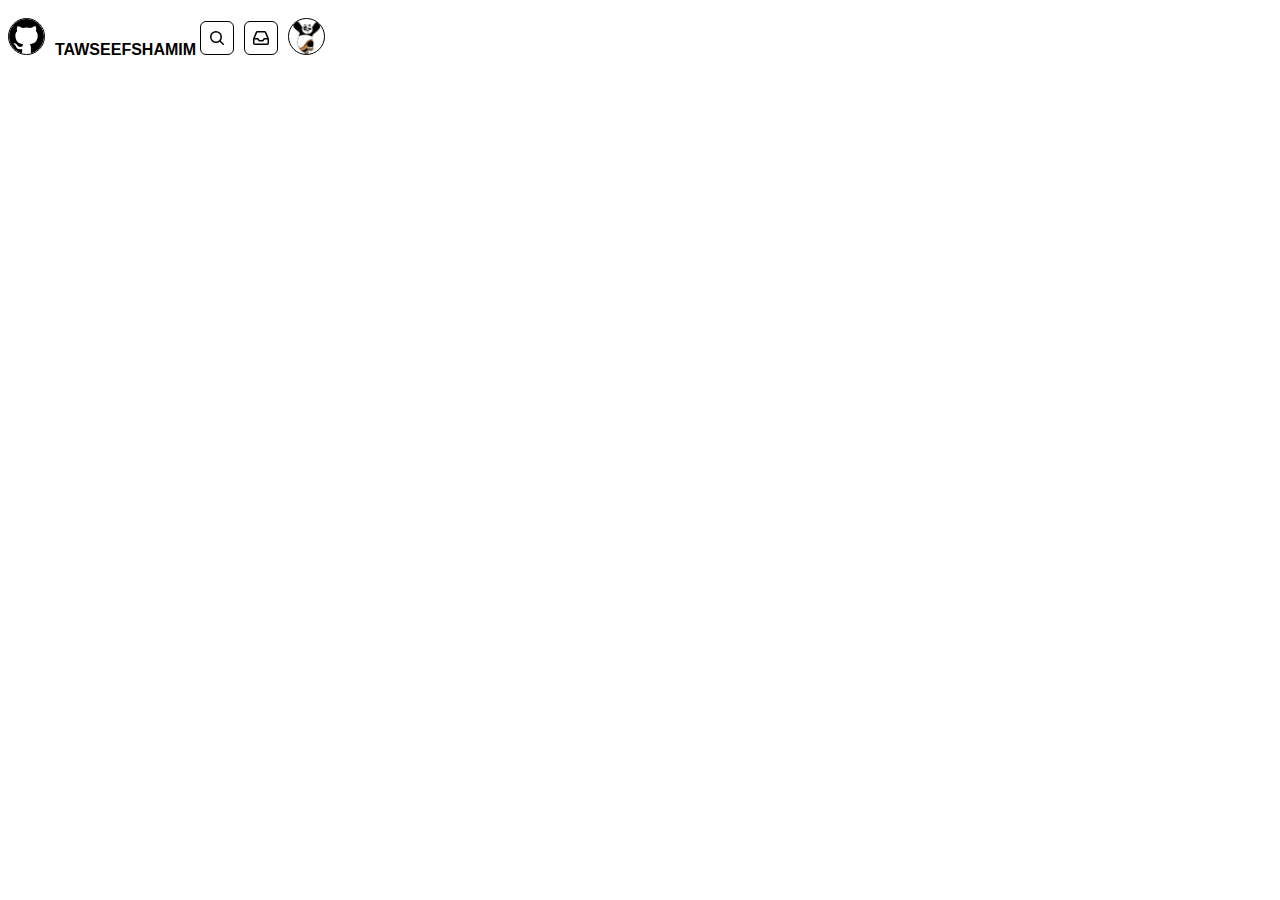
==== page.html @ 0c89396c "30/12" ====
<!DOCTYPE html>
<html lang="en">
  <head>
    <meta charset="UTF-8" />
    <meta name="viewport" content="width=device-width, initial-scale=1.0" />
    <title>Github-clone</title>
    <link rel="stylesheet" href="page.css" />
  </head>
  <body>
    <nav>
      <div>
        <svg class="round" xmlns="http://www.w3.org/2000/svg" viewBox="0 0 16 16" width="16" height="16">
          <path
            d="M8 0c4.42 0 8 3.58 8 8a8.013 8.013 0 0 1-5.45 7.59c-.4.08-.55-.17-.55-.38 0-.27.01-1.13.01-2.2 0-.75-.25-1.23-.54-1.48 1.78-.2 3.65-.88 3.65-3.95 0-.88-.31-1.59-.82-2.15.08-.2.36-1.02-.08-2.12 0 0-.67-.22-2.2.82-.64-.18-1.32-.27-2-.27-.68 0-1.36.09-2 .27-1.53-1.03-2.2-.82-2.2-.82-.44 1.1-.16 1.92-.08 2.12-.51.56-.82 1.28-.82 2.15 0 3.06 1.86 3.75 3.64 3.95-.23.2-.44.55-.51 1.07-.46.21-1.61.55-2.33-.66-.15-.24-.6-.83-1.23-.82-.67.01-.27.38.01.53.34.19.73.9.82 1.13.16.45.68 1.31 2.69.94 0 .67.01 1.3.01 1.49 0 .21-.15.45-.55.38A7.995 7.995 0 0 1 0 8c0-4.42 3.58-8 8-8Z"
          ></path>
        </svg>
        <h4 id="username">TAWSEEFSHAMIM</h4>
        <svg xmlns="http://www.w3.org/2000/svg" viewBox="0 0 16 16" width="16" height="16">
          <path d="M10.68 11.74a6 6 0 0 1-7.922-8.982 6 6 0 0 1 8.982 7.922l3.04 3.04a.749.749 0 0 1-.326 1.275.749.749 0 0 1-.734-.215ZM11.5 7a4.499 4.499 0 1 0-8.997 0A4.499 4.499 0 0 0 11.5 7Z"></path>
        </svg>
        <svg xmlns="http://www.w3.org/2000/svg" viewBox="0 0 16 16" width="16" height="16">
          <path
            d="M2.8 2.06A1.75 1.75 0 0 1 4.41 1h7.18c.7 0 1.333.417 1.61 1.06l2.74 6.395c.04.093.06.194.06.295v4.5A1.75 1.75 0 0 1 14.25 15H1.75A1.75 1.75 0 0 1 0 13.25v-4.5c0-.101.02-.202.06-.295Zm1.61.44a.25.25 0 0 0-.23.152L1.887 8H4.75a.75.75 0 0 1 .6.3L6.625 10h2.75l1.275-1.7a.75.75 0 0 1 .6-.3h2.863L11.82 2.652a.25.25 0 0 0-.23-.152Zm10.09 7h-2.875l-1.275 1.7a.75.75 0 0 1-.6.3h-3.5a.75.75 0 0 1-.6-.3L4.375 9.5H1.5v3.75c0 .138.112.25.25.25h12.5a.25.25 0 0 0 .25-.25Z"
          ></path>
        </svg>
        <img class="round" src="icons\profilepic.png" alt="profilepic" />
      </div>
    </nav>
  </body>
</html>
---- page.css ----
/* body{
    background-color: black;
    font-family: sans-serif,Arial, Helvetica;
} */
#username{
    text-align:right;
    font-family: sans-serif;
    padding-bottom: 20px;
    color: black;
    font-weight: light;
    display: inline;
}
nav .round{ 
    padding: 0px;
    margin-top: 10px;
    height: 35px;
    width:35px;
    border:1px;
    border-style: groove;
    border-radius: 100%;
    border-color:black;   

}
nav svg{
    
    margin-right: 6px;
    padding: 8px;
    border:1px;
    border-color:black;
    border-style: solid;
    border-radius: 6px;
    
}
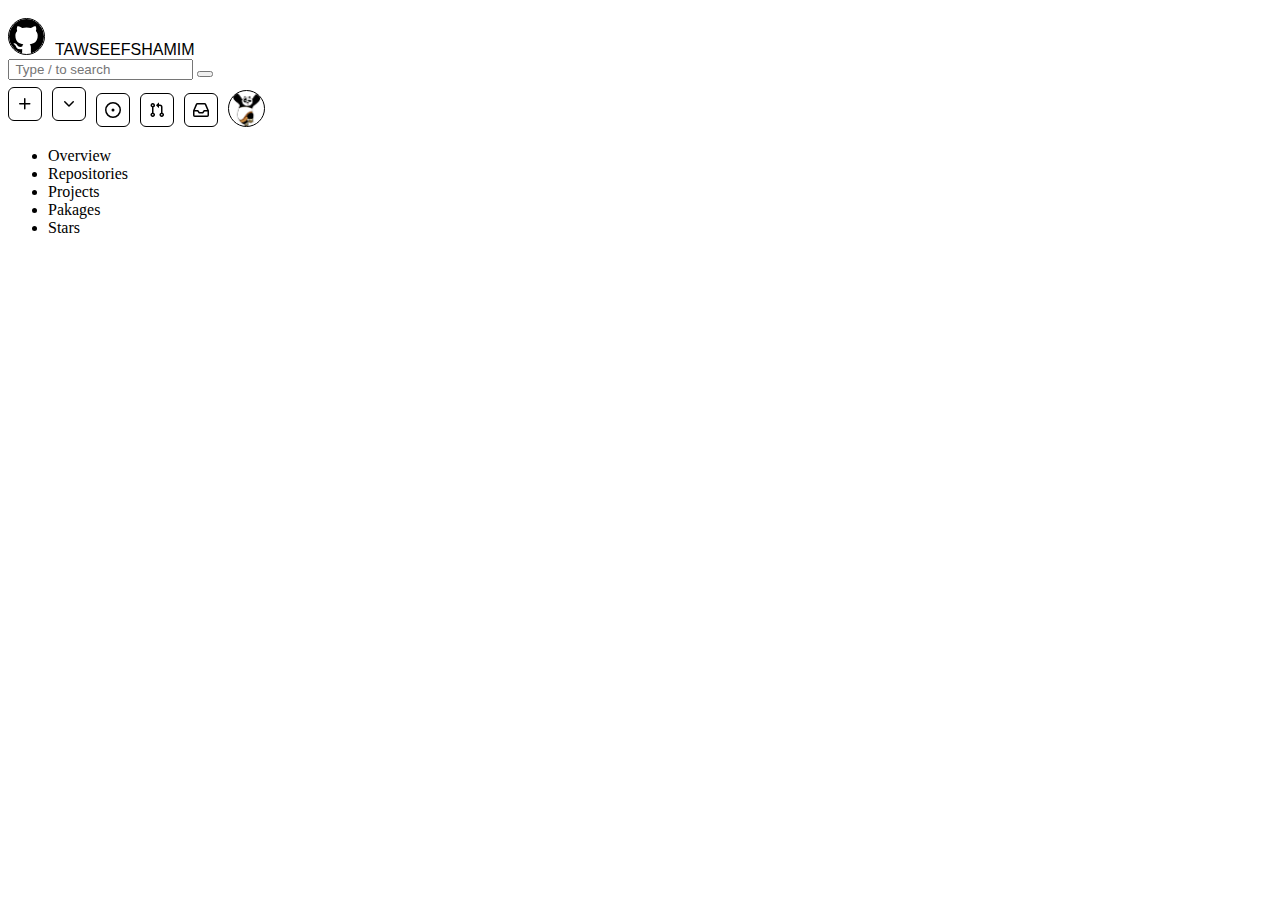
==== commit 5b31bf7c: "5/1" ====
--- a/page.html
+++ b/page.html
@@ -6,24 +6,54 @@
     <title>Github-clone</title>
     <link rel="stylesheet" href="page.css" />
   </head>
-  <body>
+  <body style="margin: 0px, 0px">
     <nav>
-      <div>
+      <main>
         <svg class="round" xmlns="http://www.w3.org/2000/svg" viewBox="0 0 16 16" width="16" height="16">
           <path
             d="M8 0c4.42 0 8 3.58 8 8a8.013 8.013 0 0 1-5.45 7.59c-.4.08-.55-.17-.55-.38 0-.27.01-1.13.01-2.2 0-.75-.25-1.23-.54-1.48 1.78-.2 3.65-.88 3.65-3.95 0-.88-.31-1.59-.82-2.15.08-.2.36-1.02-.08-2.12 0 0-.67-.22-2.2.82-.64-.18-1.32-.27-2-.27-.68 0-1.36.09-2 .27-1.53-1.03-2.2-.82-2.2-.82-.44 1.1-.16 1.92-.08 2.12-.51.56-.82 1.28-.82 2.15 0 3.06 1.86 3.75 3.64 3.95-.23.2-.44.55-.51 1.07-.46.21-1.61.55-2.33-.66-.15-.24-.6-.83-1.23-.82-.67.01-.27.38.01.53.34.19.73.9.82 1.13.16.45.68 1.31 2.69.94 0 .67.01 1.3.01 1.49 0 .21-.15.45-.55.38A7.995 7.995 0 0 1 0 8c0-4.42 3.58-8 8-8Z"
           ></path>
         </svg>
-        <h4 id="username">TAWSEEFSHAMIM</h4>
-        <svg xmlns="http://www.w3.org/2000/svg" viewBox="0 0 16 16" width="16" height="16">
-          <path d="M10.68 11.74a6 6 0 0 1-7.922-8.982 6 6 0 0 1 8.982 7.922l3.04 3.04a.749.749 0 0 1-.326 1.275.749.749 0 0 1-.734-.215ZM11.5 7a4.499 4.499 0 1 0-8.997 0A4.499 4.499 0 0 0 11.5 7Z"></path>
-        </svg>
-        <svg xmlns="http://www.w3.org/2000/svg" viewBox="0 0 16 16" width="16" height="16">
-          <path
-            d="M2.8 2.06A1.75 1.75 0 0 1 4.41 1h7.18c.7 0 1.333.417 1.61 1.06l2.74 6.395c.04.093.06.194.06.295v4.5A1.75 1.75 0 0 1 14.25 15H1.75A1.75 1.75 0 0 1 0 13.25v-4.5c0-.101.02-.202.06-.295Zm1.61.44a.25.25 0 0 0-.23.152L1.887 8H4.75a.75.75 0 0 1 .6.3L6.625 10h2.75l1.275-1.7a.75.75 0 0 1 .6-.3h2.863L11.82 2.652a.25.25 0 0 0-.23-.152Zm10.09 7h-2.875l-1.275 1.7a.75.75 0 0 1-.6.3h-3.5a.75.75 0 0 1-.6-.3L4.375 9.5H1.5v3.75c0 .138.112.25.25.25h12.5a.25.25 0 0 0 .25-.25Z"
-          ></path>
-        </svg>
-        <img class="round" src="icons\profilepic.png" alt="profilepic" />
+        <p style="display: inline" id="username">TAWSEEFSHAMIM</p>
+        <section class="search-container">
+          <input type="text" class="search-input" placeholder=" Type / to search" />
+          <button type="submit" class="search-button"></button>
+        </section>
+        <div>
+          <span style="vertical-align: super">
+            <svg xmlns="http://www.w3.org/2000/svg" viewBox="0 0 16 16" width="16" height="16">
+              <path d="M7.75 2a.75.75 0 0 1 .75.75V7h4.25a.75.75 0 0 1 0 1.5H8.5v4.25a.75.75 0 0 1-1.5 0V8.5H2.75a.75.75 0 0 1 0-1.5H7V2.75A.75.75 0 0 1 7.75 2Z"></path>
+            </svg>
+            <svg xmlns="http://www.w3.org/2000/svg" viewBox="0 0 16 16" width="16" height="16">
+              <path d="M12.78 5.22a.749.749 0 0 1 0 1.06l-4.25 4.25a.749.749 0 0 1-1.06 0L3.22 6.28a.749.749 0 1 1 1.06-1.06L8 8.939l3.72-3.719a.749.749 0 0 1 1.06 0Z"></path>
+            </svg>
+          </span>
+          <svg class="other" xmlns="http://www.w3.org/2000/svg" viewBox="0 0 16 16" width="16" height="16">
+            <path d="M8 9.5a1.5 1.5 0 1 0 0-3 1.5 1.5 0 0 0 0 3Z"></path>
+            <path d="M8 0a8 8 0 1 1 0 16A8 8 0 0 1 8 0ZM1.5 8a6.5 6.5 0 1 0 13 0 6.5 6.5 0 0 0-13 0Z"></path>
+          </svg>
+
+          <svg class="other" xmlns="http://www.w3.org/2000/svg" viewBox="0 0 16 16" width="16" height="16">
+            <path
+              d="M1.5 3.25a2.25 2.25 0 1 1 3 2.122v5.256a2.251 2.251 0 1 1-1.5 0V5.372A2.25 2.25 0 0 1 1.5 3.25Zm5.677-.177L9.573.677A.25.25 0 0 1 10 .854V2.5h1A2.5 2.5 0 0 1 13.5 5v5.628a2.251 2.251 0 1 1-1.5 0V5a1 1 0 0 0-1-1h-1v1.646a.25.25 0 0 1-.427.177L7.177 3.427a.25.25 0 0 1 0-.354ZM3.75 2.5a.75.75 0 1 0 0 1.5.75.75 0 0 0 0-1.5Zm0 9.5a.75.75 0 1 0 0 1.5.75.75 0 0 0 0-1.5Zm8.25.75a.75.75 0 1 0 1.5 0 .75.75 0 0 0-1.5 0Z"
+            ></path>
+          </svg>
+          <svg class="other" xmlns="http://www.w3.org/2000/svg" viewBox="0 0 16 16" width="16" height="16">
+            <path
+              d="M2.8 2.06A1.75 1.75 0 0 1 4.41 1h7.18c.7 0 1.333.417 1.61 1.06l2.74 6.395c.04.093.06.194.06.295v4.5A1.75 1.75 0 0 1 14.25 15H1.75A1.75 1.75 0 0 1 0 13.25v-4.5c0-.101.02-.202.06-.295Zm1.61.44a.25.25 0 0 0-.23.152L1.887 8H4.75a.75.75 0 0 1 .6.3L6.625 10h2.75l1.275-1.7a.75.75 0 0 1 .6-.3h2.863L11.82 2.652a.25.25 0 0 0-.23-.152Zm10.09 7h-2.875l-1.275 1.7a.75.75 0 0 1-.6.3h-3.5a.75.75 0 0 1-.6-.3L4.375 9.5H1.5v3.75c0 .138.112.25.25.25h12.5a.25.25 0 0 0 .25-.25Z"
+            ></path>
+          </svg>
+          <img class="round" src="icons\profilepic.png" alt="profilepic" style="margin-right: 0px" />
+        </div>
+      </main>
+      <div>
+        <ul>
+          <li>Overview</li>
+          <li>Repositories</li>
+          <li>Projects</li>
+          <li>Pakages</li>
+          <li>Stars</li>
+        </ul>
       </div>
     </nav>
   </body>
